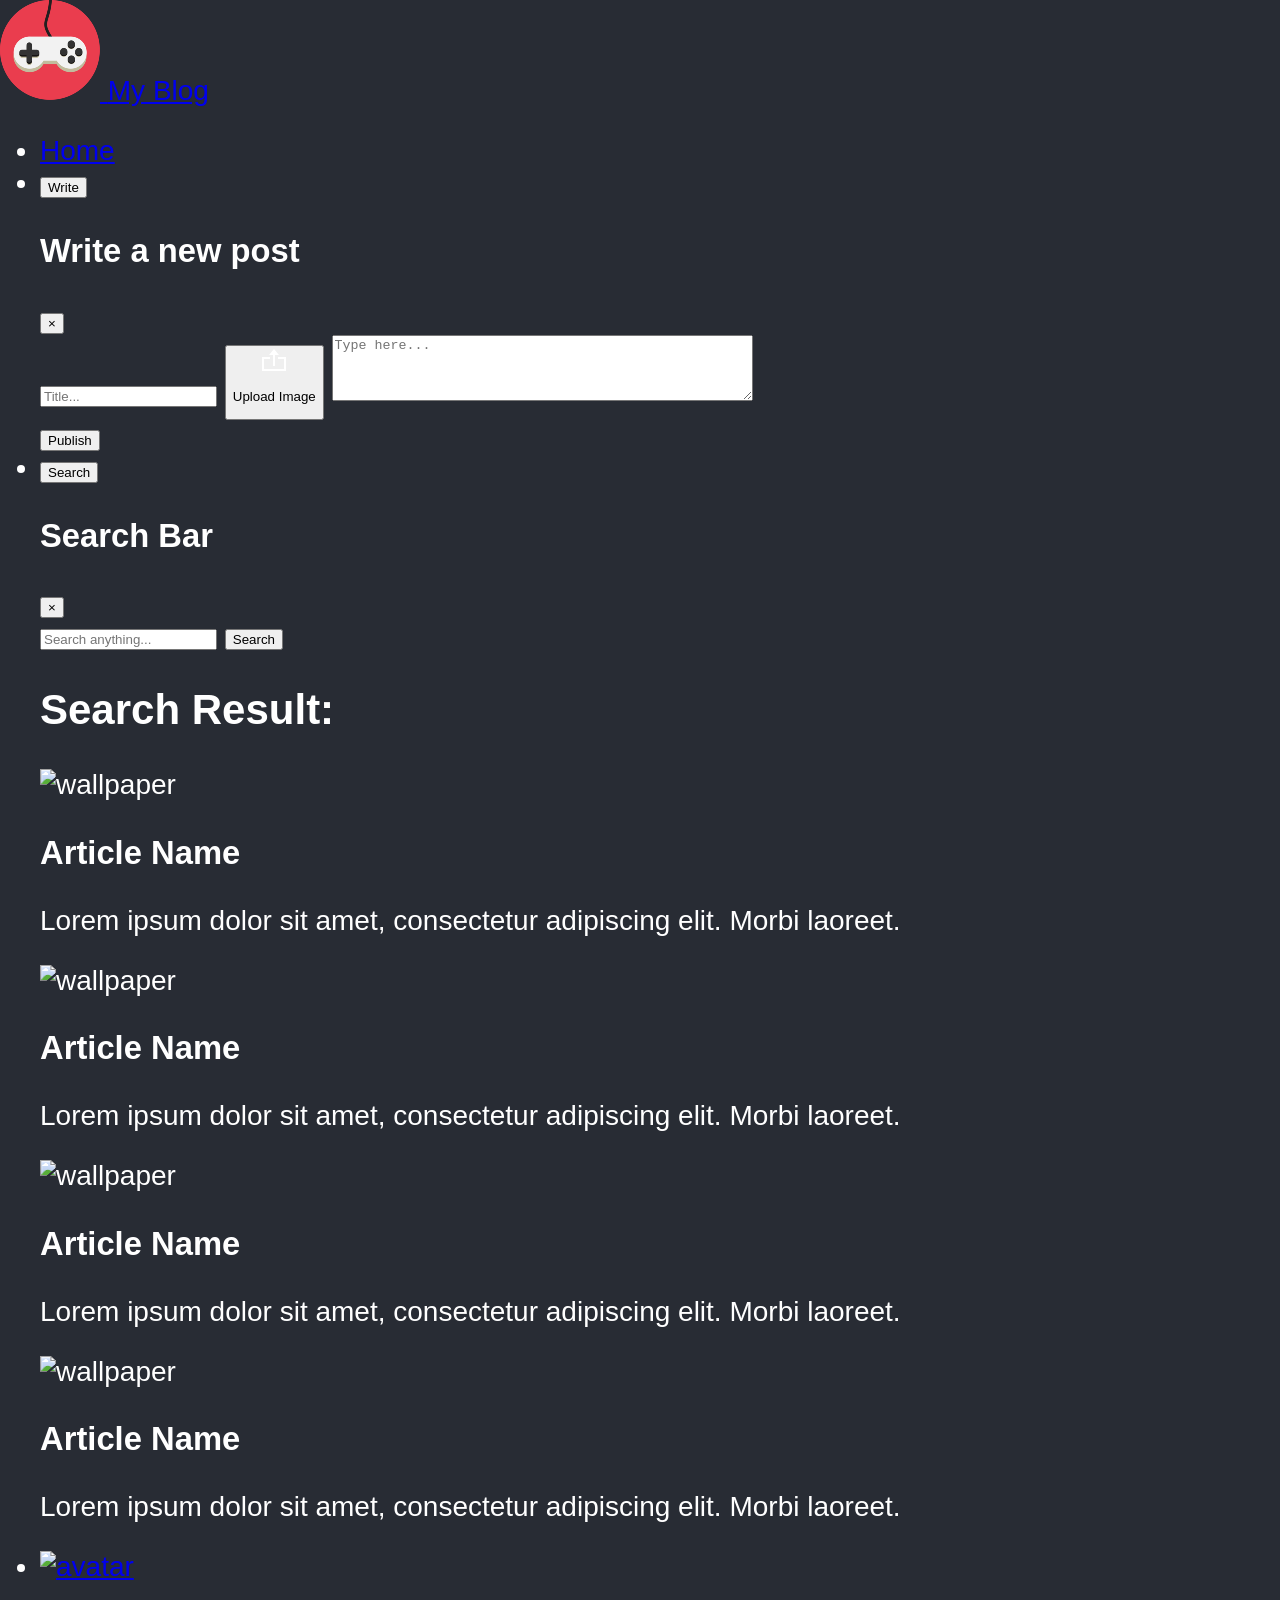
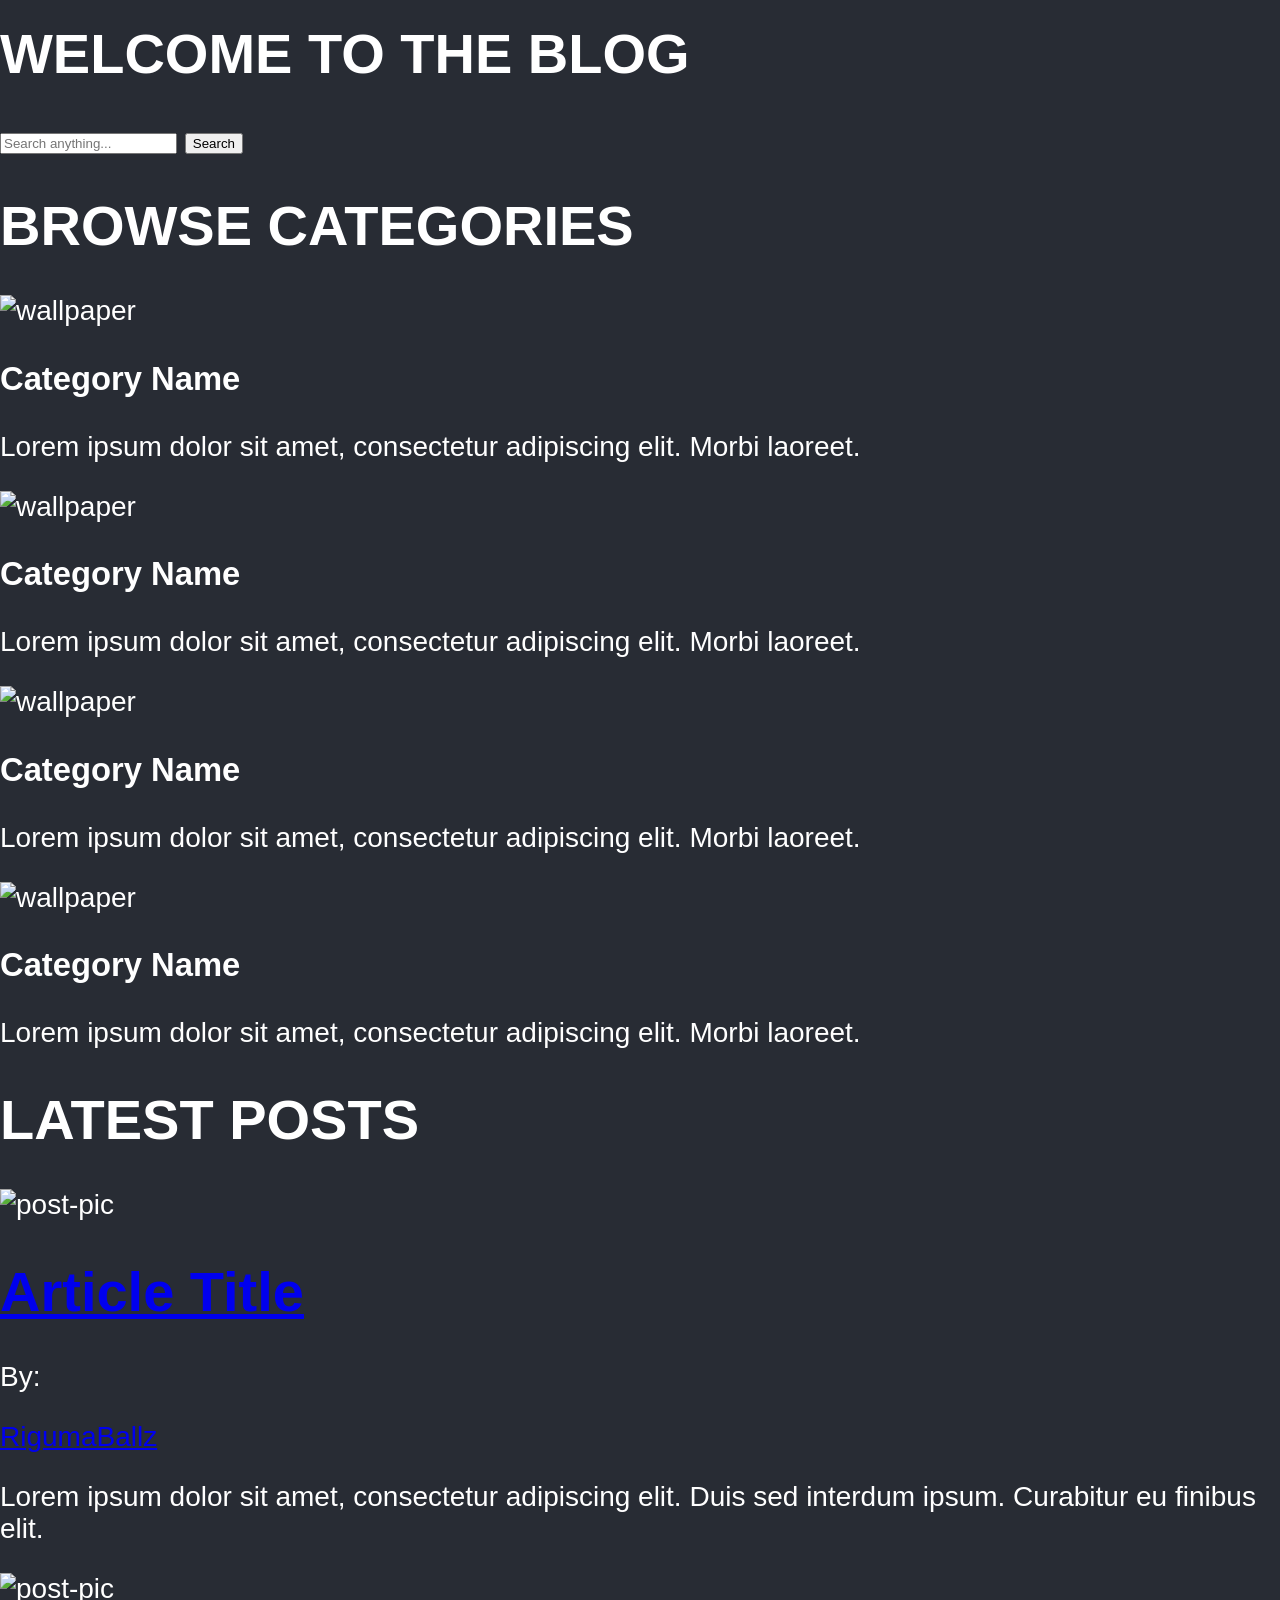
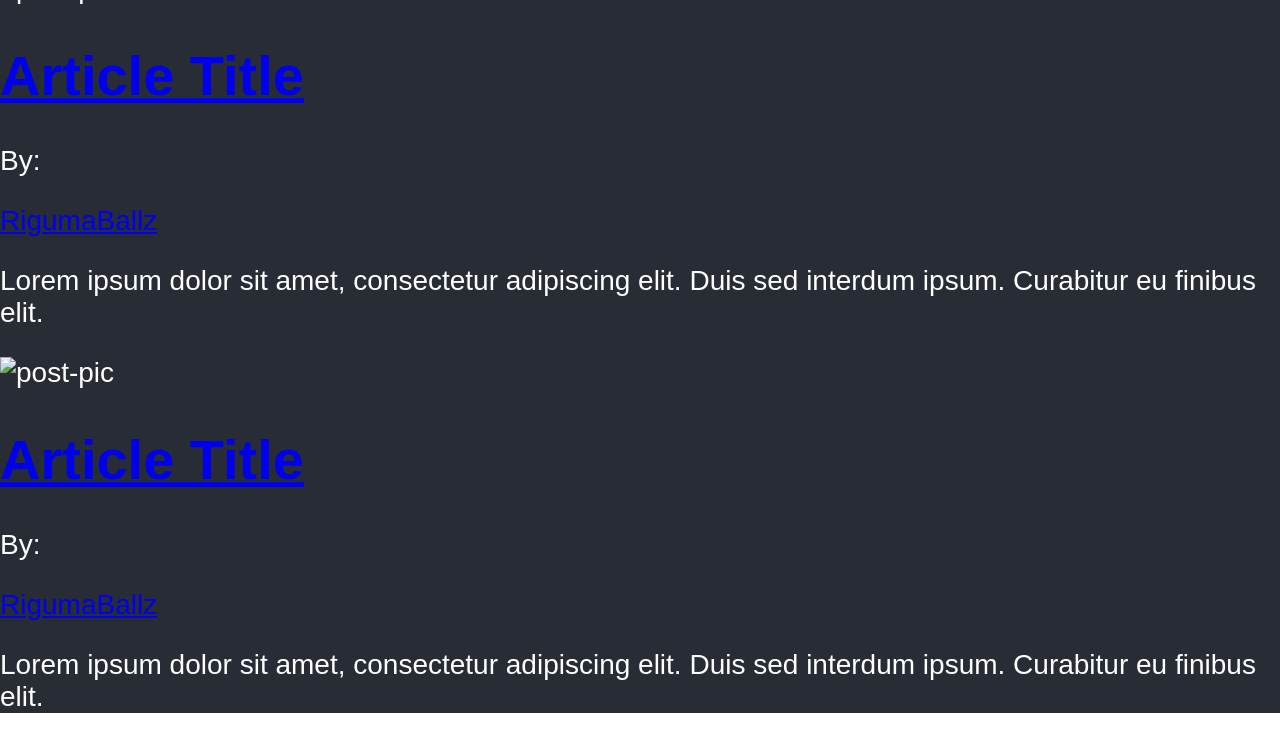
==== home.html @ 67226c35 "move files" ====
<!DOCTYPE html>
<html lang="en">
<head>
    <meta charset="UTF-8">
    <meta http-equiv="X-UA-Compatible" content="IE=edge">
    <meta name="viewport" content="width=device-width, initial-scale=1.0">
    <link rel="stylesheet" href="main-style.css">
    <script src="https://cdn.tailwindcss.com"></script>
    <script src="https://code.jquery.com/jquery-1.12.4.js" integrity="sha256-Qw82+bXyGq6MydymqBxNPYTaUXXq7c8v3CwiYwLLNXU=" crossorigin="anonymous"></script>
    <title>Document</title>
    <script>
      tailwind.config = {
        theme: {
          extend: {
              colors: {
                  clifford: '#da373d',
              },
              minWidth: {
                  '1/2' : '50%',
              },
          }
        }
      }
    </script>
</head>

<body>
    <div class="login-header">
        <!--Navigation bar-->
        <div id="nav-placeholder">

        </div>

        <script>
        $(function(){
          $("#nav-placeholder").load("nav.html");
        });
        </script>
        <!--end of Navigation bar-->
        <div class="flex flex-col px-10 pb-10 pt-32">
          <div class="flex flex-row w-full space-x-8">
            <div class="basis-2/3 flex flex-col w-1/2 space-y-10 justify-items-between">
                <h1 class="text-7xl self-start flex-wrap text-left">WELCOME TO THE BLOG</h1>
        
                <div class="flex flex-row space-x-2">
                    <input type="text" placeholder="Search anything..." class="pl-9 pr-3 py-3 text-lg w-full relative search-icon text-black rounded-l-lg"/>
                    
                    <button class="bg-slate-400 px-5 text-xl rounded-r-lg" onclick="toggleModal('modal-id')"> Search </button>
                </div>
        
                <div class="flex flex-col space-y-2">
        
                    <h1 class="self-start">BROWSE CATEGORIES</h1>
        
                    <div class="flex flex-row overflow-x-scroll space-x-5 p-3">
                        <!-- Element -->
                        <div class="relative cursor-pointer w-full rounded-xl bg-white shadow-lg hover:shadow-xl min-w-1/2">
                            <div class="relative flex items-end overflow-hidden rounded-xl">
                                <img src="https://i.pinimg.com/originals/fa/7b/c4/fa7bc4ef63fb8619e439ce052b7caf87.jpg" alt="wallpaper"/>
                            </div>
                    
                            <div class="absolute bottom-0 left-0 right-0 px-4 py-2 bg-gray-800 opacity-80">
                                <h3 class="text-xl text-white font-bold">
                                    Category Name</h3>
                                <p class="mt-2 text-sm text-gray-300">Lorem ipsum dolor sit amet, consectetur adipiscing elit. Morbi laoreet.</p>
                            </div>
                        </div>
                        <div class="relative cursor-pointer w-full rounded-xl bg-white shadow-lg hover:shadow-xl min-w-1/2">
                            <div class="relative flex items-end overflow-hidden rounded-xl">
                                <img src="https://i.pinimg.com/originals/fa/7b/c4/fa7bc4ef63fb8619e439ce052b7caf87.jpg" alt="wallpaper"/>
                            </div>
                    
                            <div class="absolute bottom-0 left-0 right-0 px-4 py-2 bg-gray-800 opacity-80">
                                <h3 class="text-xl text-white font-bold">
                                    Category Name</h3>
                                <p class="mt-2 text-sm text-gray-300">Lorem ipsum dolor sit amet, consectetur adipiscing elit. Morbi laoreet.</p>
                            </div>
                        </div>
                        <div class="relative cursor-pointer w-full rounded-xl bg-white shadow-lg hover:shadow-xl min-w-1/2">
                            <div class="relative flex items-end overflow-hidden rounded-xl">
                                <img src="https://i.pinimg.com/originals/fa/7b/c4/fa7bc4ef63fb8619e439ce052b7caf87.jpg" alt="wallpaper"/>
                            </div>
                    
                            <div class="absolute bottom-0 left-0 right-0 px-4 py-2 bg-gray-800 opacity-80">
                                <h3 class="text-xl text-white font-bold">
                                    Category Name</h3>
                                <p class="mt-2 text-sm text-gray-300">Lorem ipsum dolor sit amet, consectetur adipiscing elit. Morbi laoreet.</p>
                            </div>
                        </div>
                        <div class="relative cursor-pointer w-full rounded-xl bg-white shadow-lg hover:shadow-xl min-w-1/2">
                            <div class="relative flex items-end overflow-hidden rounded-xl">
                                <img src="https://i.pinimg.com/originals/fa/7b/c4/fa7bc4ef63fb8619e439ce052b7caf87.jpg" alt="wallpaper"/>
                            </div>
                    
                            <div class="absolute bottom-0 left-0 right-0 px-4 py-2 bg-gray-800 opacity-80">
                                <h3 class="text-xl text-white font-bold">
                                    Category Name</h3>
                                <p class="mt-2 text-sm text-gray-300">Lorem ipsum dolor sit amet, consectetur adipiscing elit. Morbi laoreet.</p>
                            </div>
                        </div>
                    </div>
                </div>       
            </div>

            <div class="basis-1/3 flex-1 flex-col">
                <div class="flex flex-col space-y-5">
                  <h1 class="font-bold self-start text-2xl">LATEST POSTS</h1>
                  <div class="flex flex-row bg-slate-600 scale-100 hover:scale-110 ease-in-out duration-150 rounded-xl space-x-2">
                    <img title="post-pic" src="https://images.unsplash.com/photo-1661961112951-f2bfd1f253ce?ixlib=rb-4.0.3&ixid=MnwxMjA3fDF8MHxwaG90by1wYWdlfHx8fGVufDB8fHx8&auto=format&fit=crop&w=1472&q=80" class="w-2/5 rounded-l-xl"/>
      
                    <div class="flex flex-col justify-start text-left p-2">
                      <a href="post.html"><h1 class="font-bold text-xl">Article Title</h1></a>
                      <div class="flex flex-row space-x-1">
                        <p class="text-base">By:</p> 
                        <a href="user.html"><p class="text-base text-yellow-400 font-semibold">RigumaBallz</p></a>
                      </div>
                      <p class="text-sm text-justify pr-5 overflow-hidden">
                        Lorem ipsum dolor sit amet, consectetur adipiscing elit. Duis sed interdum ipsum. Curabitur eu finibus elit.
                      </p>
                    </div>
                  </div>
                  <div class="flex flex-row bg-slate-600 scale-100 hover:scale-110 ease-in-out duration-150 rounded-xl space-x-2">
                    <img title="post-pic" src="https://images.unsplash.com/photo-1661961112951-f2bfd1f253ce?ixlib=rb-4.0.3&ixid=MnwxMjA3fDF8MHxwaG90by1wYWdlfHx8fGVufDB8fHx8&auto=format&fit=crop&w=1472&q=80" class="w-2/5 rounded-l-xl"/>
      
                    <div class="flex flex-col justify-start text-left p-2">
                      <a href="post.html"><h1 class="font-bold text-xl">Article Title</h1></a>
                      <div class="flex flex-row space-x-1">
                        <p class="text-base">By:</p> 
                        <a href="user.html"><p class="text-base text-yellow-400 font-semibold">RigumaBallz</p></a>
                      </div>
                      <p class="text-sm text-justify pr-5 overflow-hidden">
                        Lorem ipsum dolor sit amet, consectetur adipiscing elit. Duis sed interdum ipsum. Curabitur eu finibus elit.
                      </p>
                    </div>
                  </div>
                  <div class="flex flex-row bg-slate-600 scale-100 hover:scale-110 ease-in-out duration-150 rounded-xl space-x-2">
                    <img title="post-pic" src="https://images.unsplash.com/photo-1661961112951-f2bfd1f253ce?ixlib=rb-4.0.3&ixid=MnwxMjA3fDF8MHxwaG90by1wYWdlfHx8fGVufDB8fHx8&auto=format&fit=crop&w=1472&q=80" class="w-2/5 rounded-l-xl"/>
      
                    <div class="flex flex-col justify-start text-left p-2">
                      <a href="post.html"><h1 class="font-bold text-xl">Article Title</h1></a>
                      <div class="flex flex-row space-x-1">
                        <p class="text-base">By:</p> 
                        <a href="user.html"><p class="text-base text-yellow-400 font-semibold">RigumaBallz</p></a>
                      </div>
                      <p class="text-sm text-justify pr-5 overflow-hidden">
                        Lorem ipsum dolor sit amet, consectetur adipiscing elit. Duis sed interdum ipsum. Curabitur eu finibus elit.
                      </p>
                    </div>
                  </div>
                </div>
            </div>
          </div>
        </div>
    </div>
</body>

</html>
---- main-style.css ----
body {
  margin: 0;
  font-family: -apple-system, BlinkMacSystemFont, 'Segoe UI', 'Roboto', 'Oxygen',
    'Ubuntu', 'Cantarell', 'Fira Sans', 'Droid Sans', 'Helvetica Neue',
    sans-serif;
  -webkit-font-smoothing: antialiased;
  -moz-osx-font-smoothing: grayscale;
}

code {
  font-family: source-code-pro, Menlo, Monaco, Consolas, 'Courier New',
    monospace;
}

/* width */
::-webkit-scrollbar {
  width: 10px;
  height: 10px;
}

/* Track */
::-webkit-scrollbar-track {
  background: #f1f1f1;
}

/* Handle */
::-webkit-scrollbar-thumb {
  background: #888;
}

/* Handle on hover */
::-webkit-scrollbar-thumb:hover {
  background: #555;
}

.login-main-header {
    background-image: url("./GchDA52.jpg");
    /* background-image: url("https://s3.cloud.cmctelecom.vn/tinhte1/2017/12/4205955_Bliss_-_Tinhte.vn.jpg"); */
    background-size: cover;
    background-repeat: no-repeat;
    background-position: center;
    min-height: 100vh;
    font-size: calc(10px + 2vmin);
    color: white;
}

.login-header {
  background-color: #282c34;
  min-height: 100vh;
  font-size: calc(10px + 2vmin);
  color: white;
}

.log-box {
  min-height: 100vh;
}

.user-avatar {
  width: 40px;
  height: 40px;
  border-radius: 50%;
  background-image: url("https://images.unsplash.com/photo-1533743983669-94fa5c4338ec?ixlib=rb-4.0.3&ixid=MnwxMjA3fDB8MHxwaG90by1wYWdlfHx8fGVufDB8fHx8&auto=format&fit=crop&w=1092&q=80");
}

.profile-img {
  background-image: url("https://images.unsplash.com/photo-1533743983669-94fa5c4338ec?ixlib=rb-4.0.3&ixid=MnwxMjA3fDB8MHxwaG90by1wYWdlfHx8fGVufDB8fHx8&auto=format&fit=crop&w=1092&q=80");
}
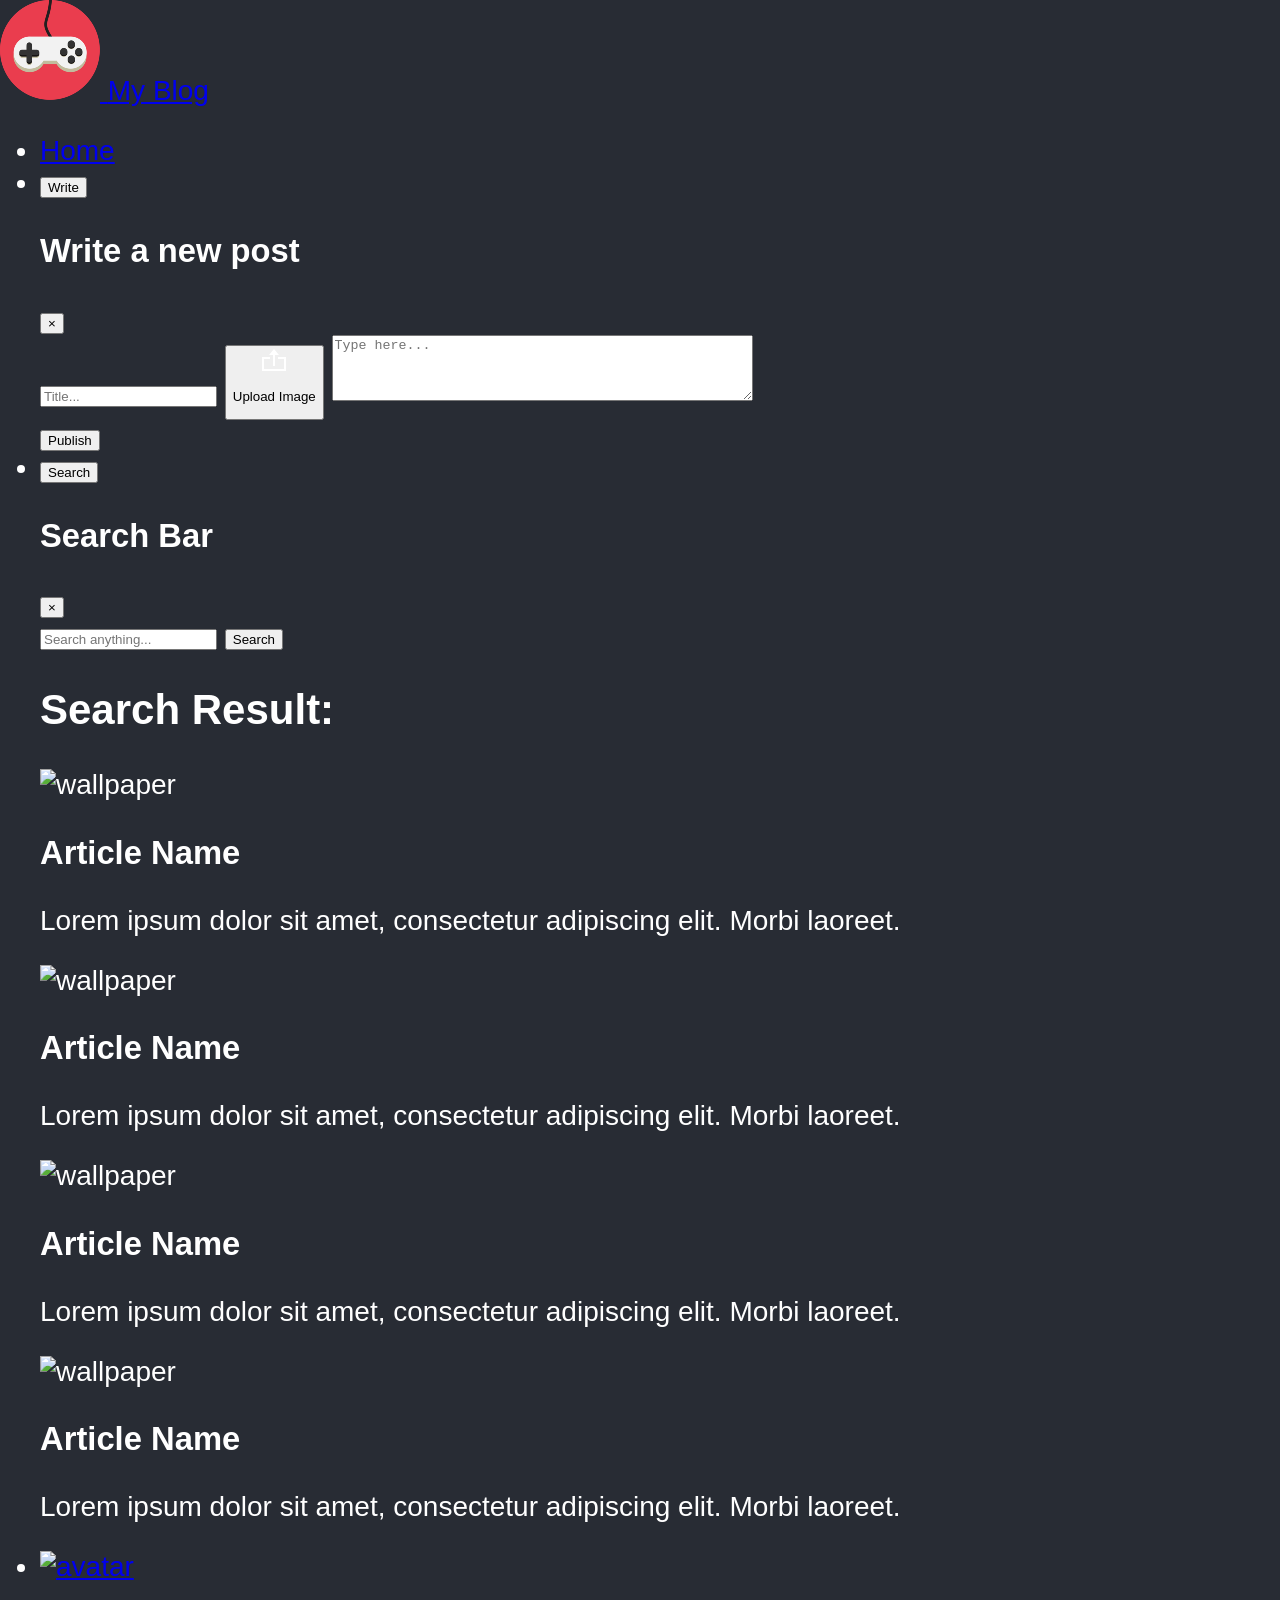
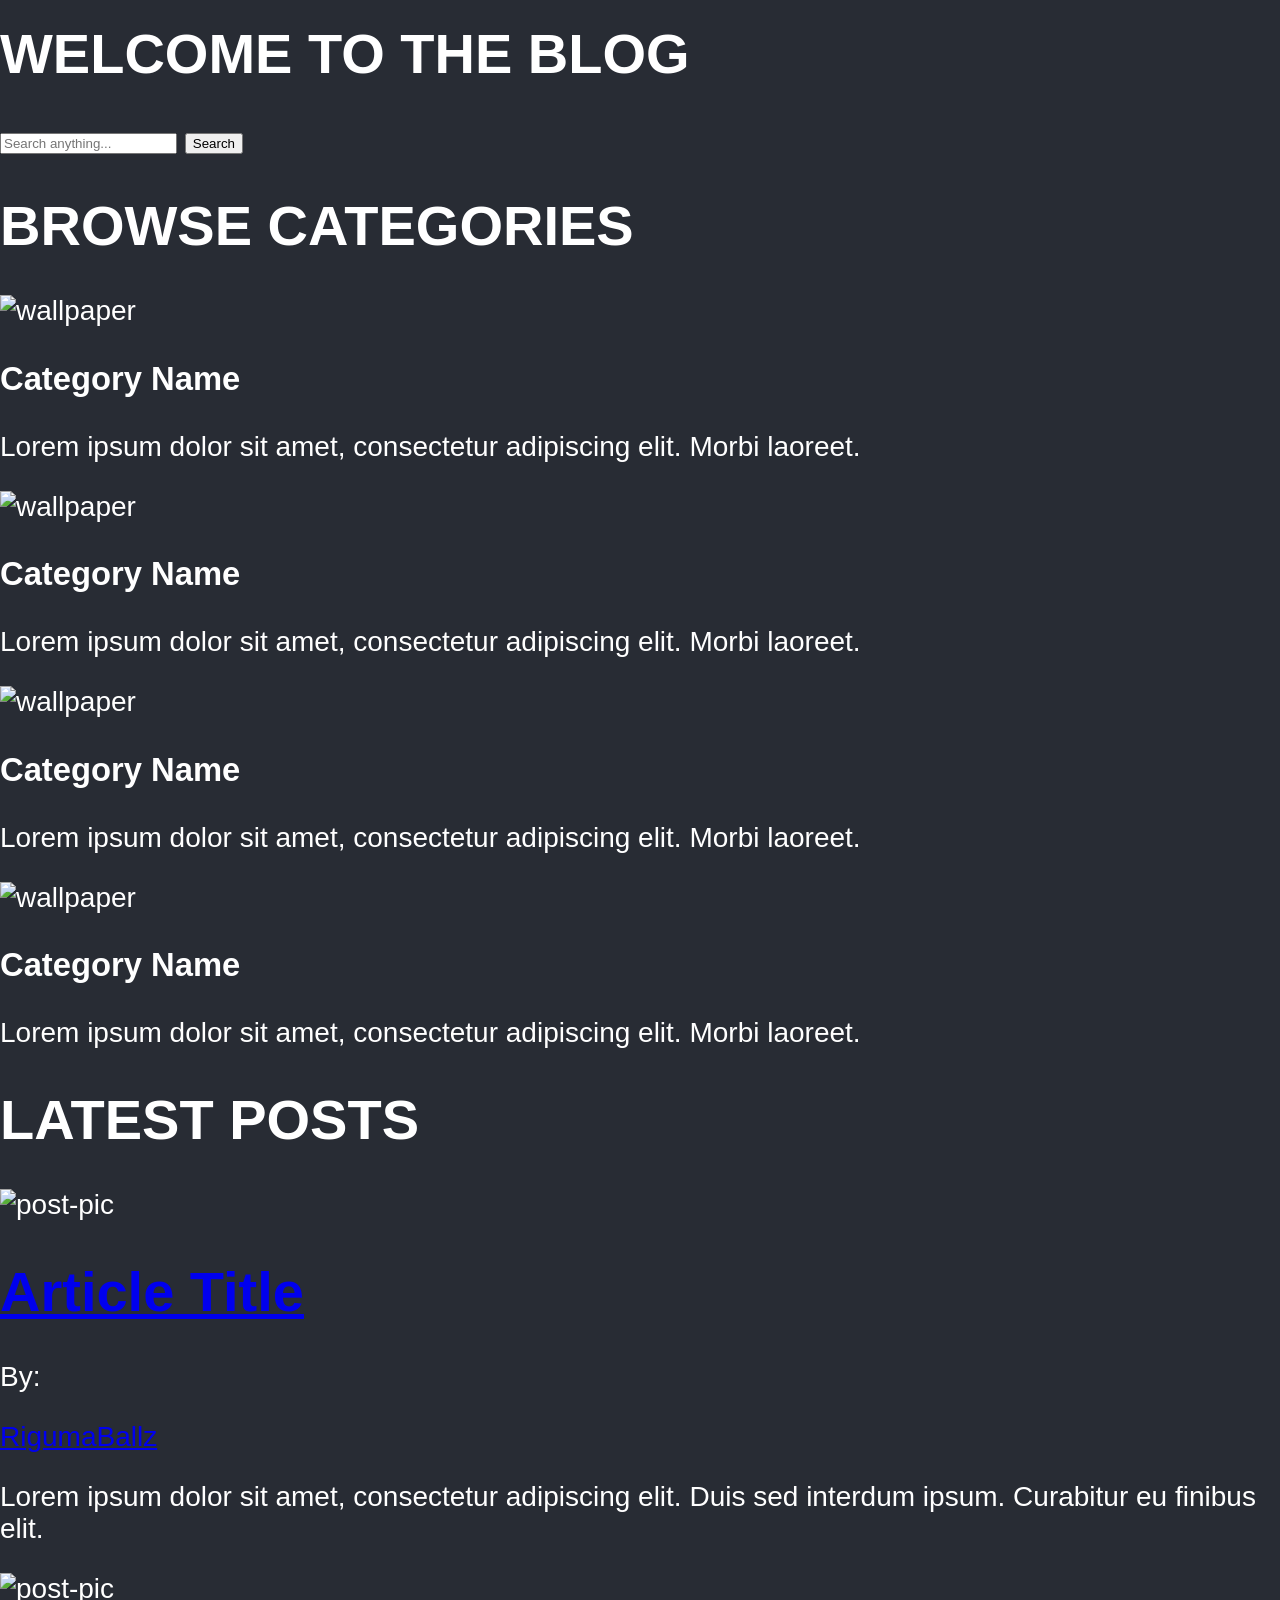
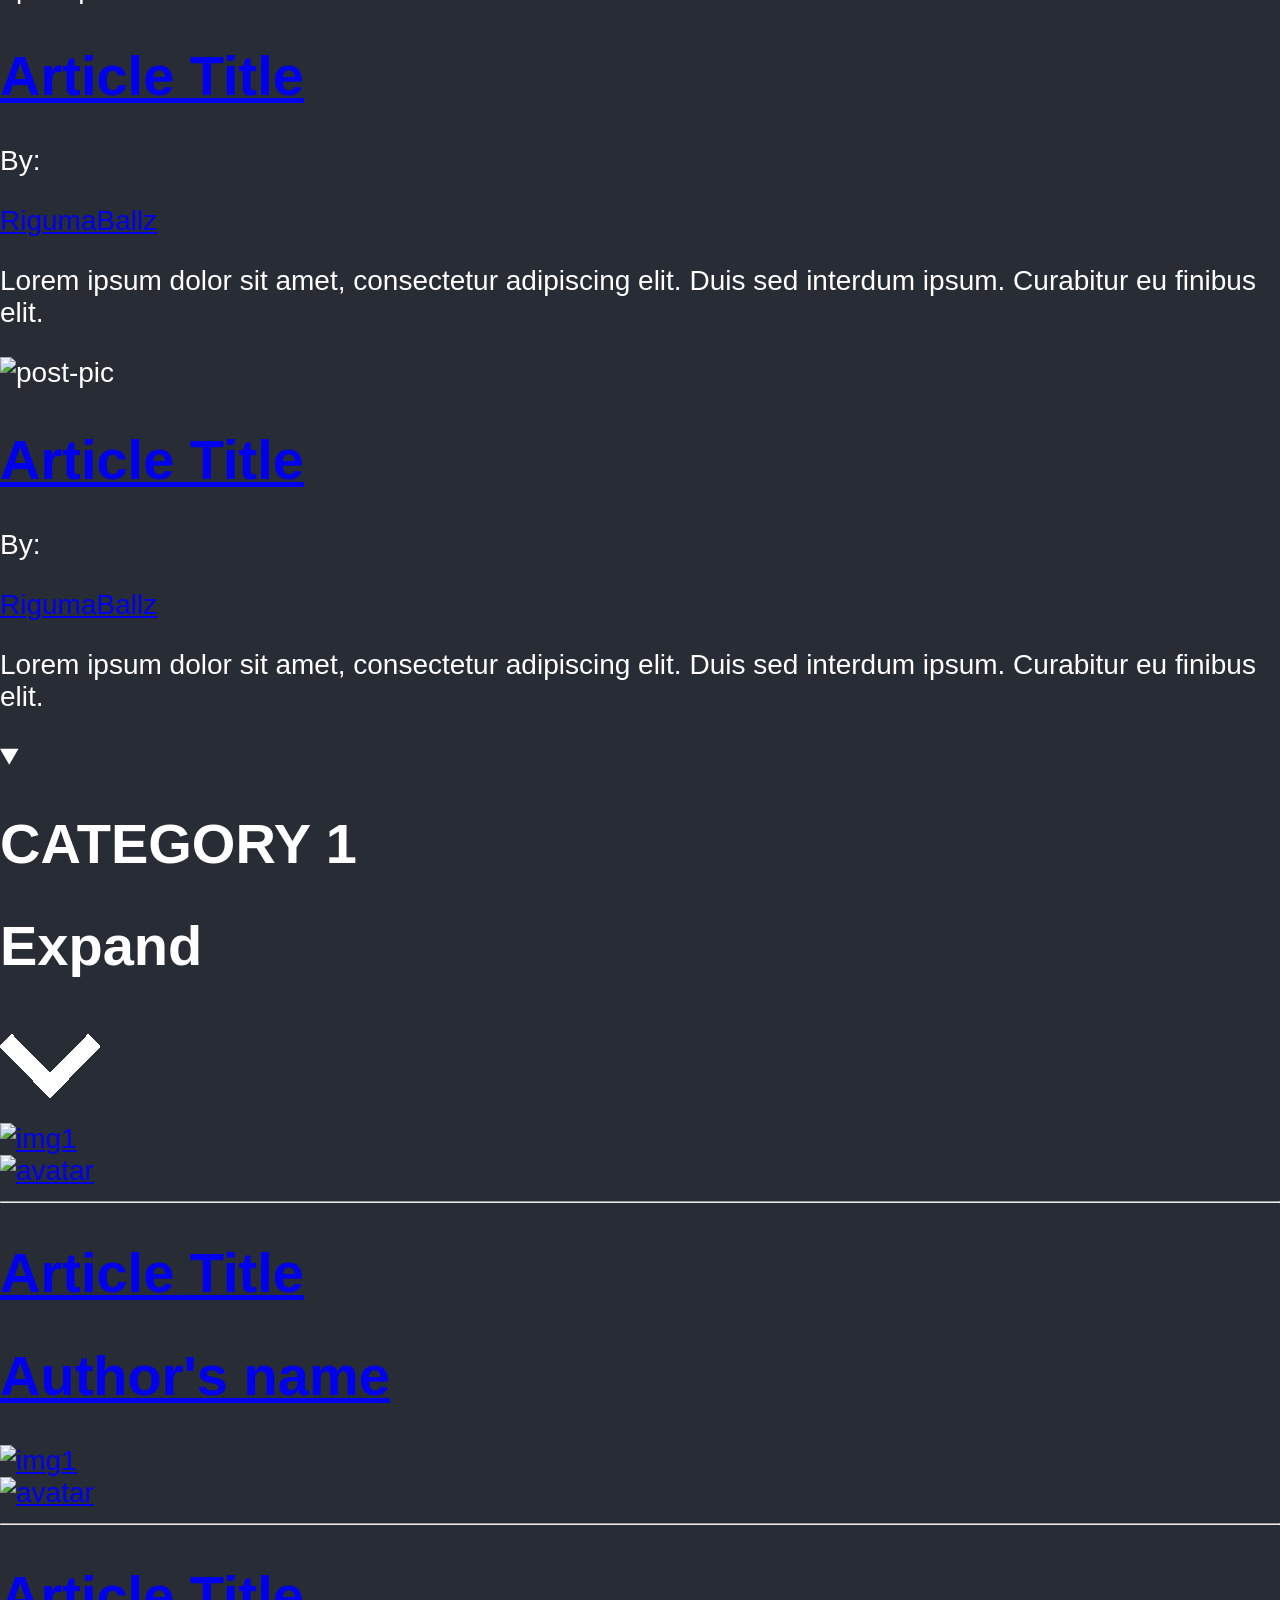
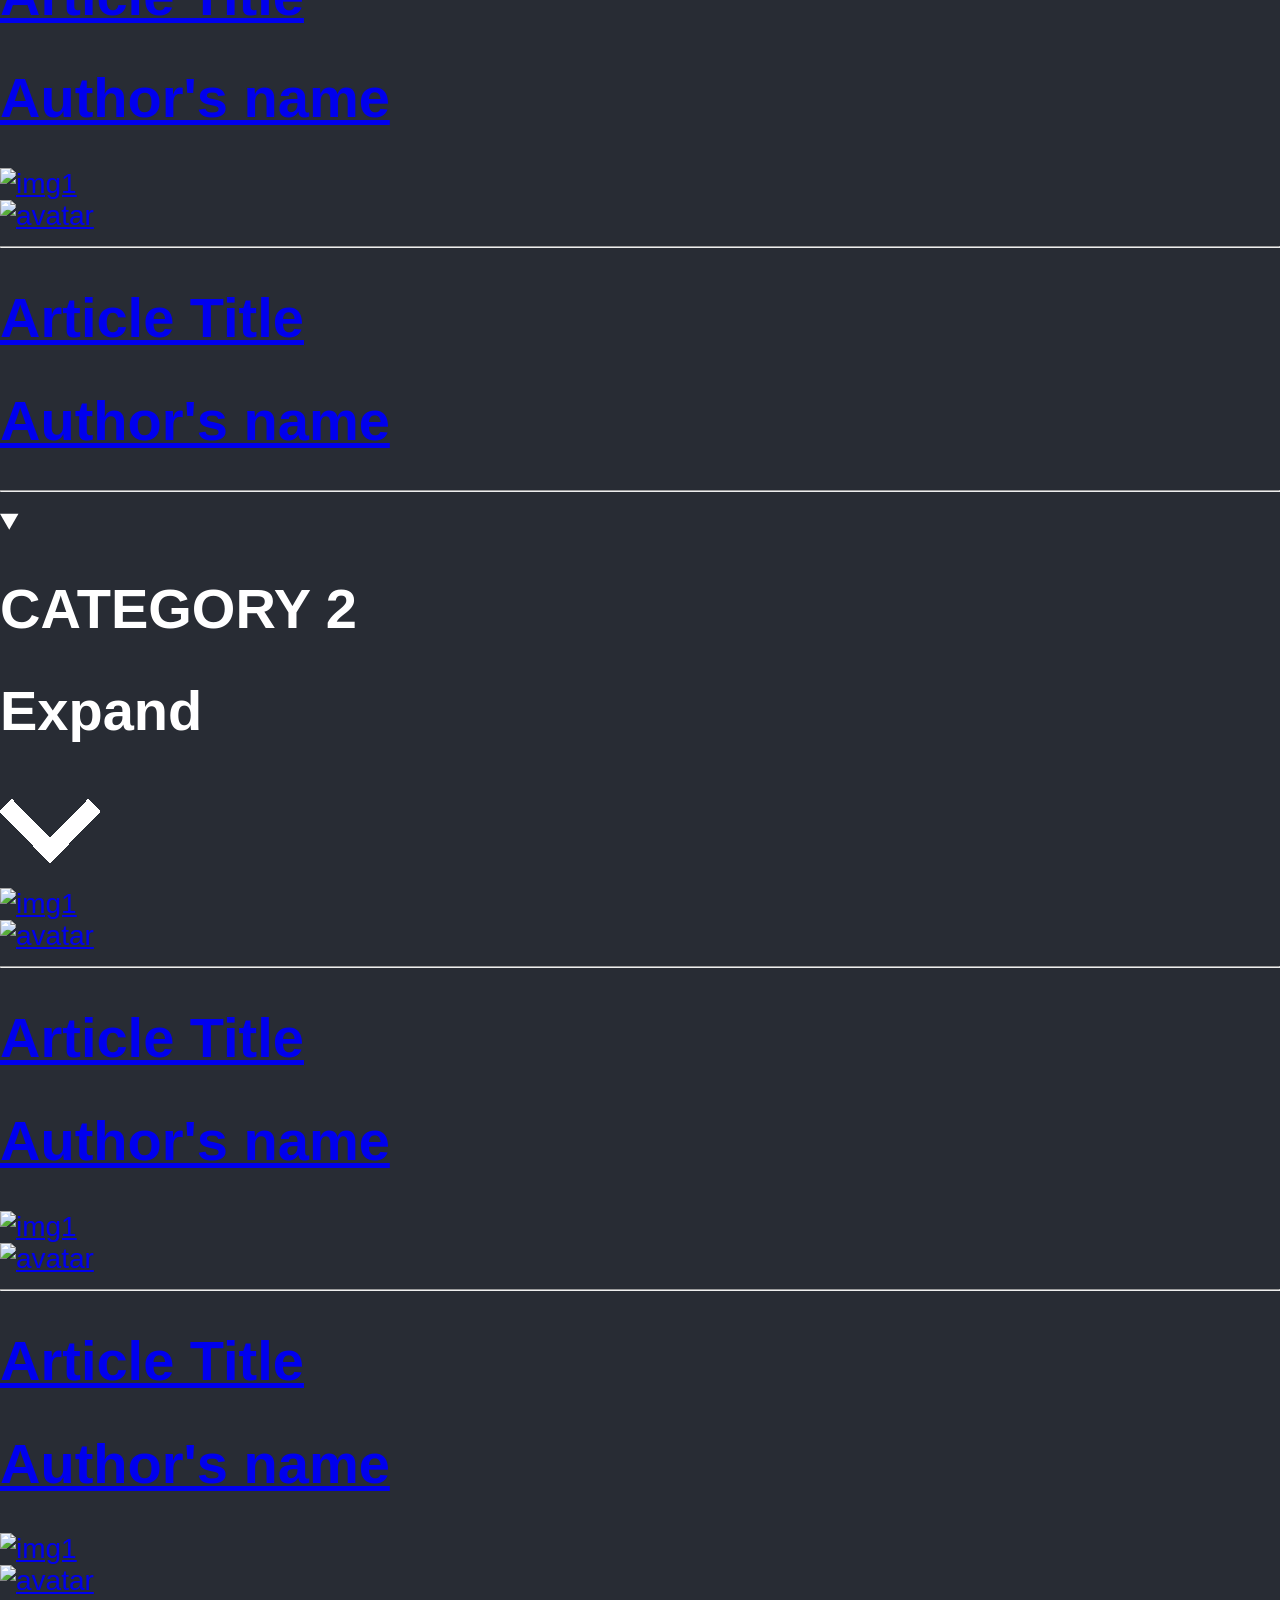
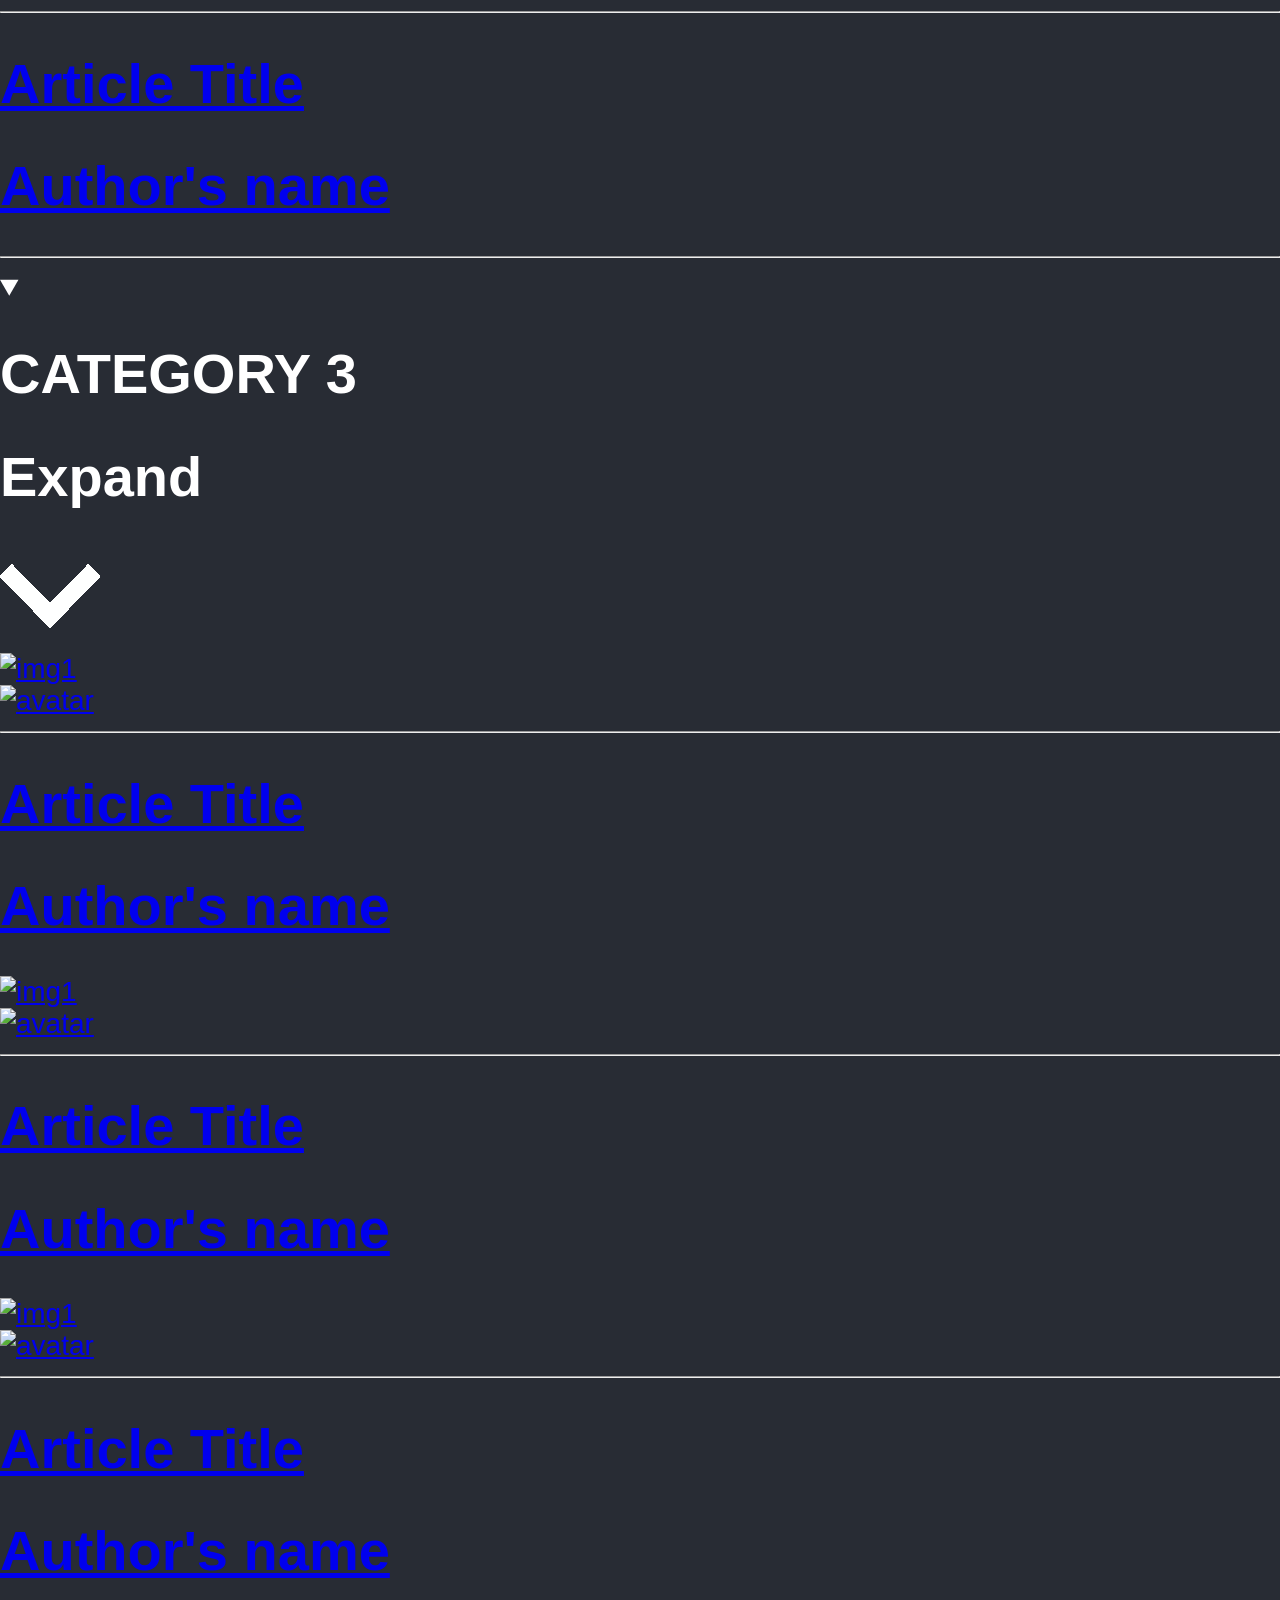
==== commit 32c23ef0: "add: category list" ====
--- a/home.html
+++ b/home.html
@@ -37,7 +37,7 @@
         });
         </script>
         <!--end of Navigation bar-->
-        <div class="flex flex-col px-10 pb-10 pt-32">
+        <div class="flex flex-col px-10 pb-10 pt-32 space-y-10">
           <div class="flex flex-row w-full space-x-8">
             <div class="basis-2/3 flex flex-col w-1/2 space-y-10 justify-items-between">
                 <h1 class="text-7xl self-start flex-wrap text-left">WELCOME TO THE BLOG</h1>
@@ -150,6 +150,162 @@
                 </div>
             </div>
           </div>
+          <details class="flex flex-col w-full space-y-4 group" open>
+            <summary class="items-center flex flex-row justify-between">
+              <h1 class="text-4xl self-start flex-wrap text-left font-semibold">CATEGORY 1</h1>
+              <div class="flex flex-row space-x-2 items-center cursor-pointer">
+                <h1>Expand</h1>
+                <img title="arrow" src="./arrow-down.png" class="w-8 h-8 group-open:rotate-180 transition-transform origin-center">
+              </div>
+            </summary>
+            
+            <div class="grid grid-cols-3 gap-5">
+              <a href="post.html">
+                <div class="flex flex-col">
+                  <img title="img1" src="https://images.unsplash.com/photo-1496171367470-9ed9a91ea931?ixlib=rb-4.0.3&ixid=MnwxMjA3fDB8MHxwaG90by1wYWdlfHx8fGVufDB8fHx8&auto=format&fit=crop&w=1470&q=80" class="object-fill rounded-t-2xl"/>
+                  <div class="flex flex-row bg-slate-600 rounded-b-2xl">
+                    <img title="avatar" src="https://images.unsplash.com/photo-1533743983669-94fa5c4338ec?ixlib=rb-4.0.3&ixid=MnwxMjA3fDB8MHxwaG90by1wYWdlfHx8fGVufDB8fHx8&auto=format&fit=crop&w=1092&q=80" class="w-14 h-14 rounded-full object-fill m-3"/>
+                    <hr class="w-px h-auto bg-slate-200 my-1">
+                    <div class="flex flex-col pl-5 pt-2 text-white">
+                      <h1 class="font-semibold">Article Title</h1>
+                      <h1 class="text-base text-yellow-400">Author's name</h1>
+                    </div>
+                  </div>
+                </div>
+              </a>
+              <a href="post.html">
+                <div class="flex flex-col">
+                  <img title="img1" src="https://images.unsplash.com/photo-1496171367470-9ed9a91ea931?ixlib=rb-4.0.3&ixid=MnwxMjA3fDB8MHxwaG90by1wYWdlfHx8fGVufDB8fHx8&auto=format&fit=crop&w=1470&q=80" class="object-fill rounded-t-2xl"/>
+                  <div class="flex flex-row bg-slate-600 rounded-b-2xl">
+                    <img title="avatar" src="https://images.unsplash.com/photo-1533743983669-94fa5c4338ec?ixlib=rb-4.0.3&ixid=MnwxMjA3fDB8MHxwaG90by1wYWdlfHx8fGVufDB8fHx8&auto=format&fit=crop&w=1092&q=80" class="w-14 h-14 rounded-full object-fill m-3"/>
+                    <hr class="w-px h-auto bg-slate-200 my-1">
+                    <div class="flex flex-col pl-5 pt-2 text-white">
+                      <h1 class="font-semibold">Article Title</h1>
+                      <h1 class="text-base text-yellow-400">Author's name</h1>
+                    </div>
+                  </div>
+                </div>
+              </a>
+              <a href="post.html">
+                <div class="flex flex-col">
+                  <img title="img1" src="https://images.unsplash.com/photo-1496171367470-9ed9a91ea931?ixlib=rb-4.0.3&ixid=MnwxMjA3fDB8MHxwaG90by1wYWdlfHx8fGVufDB8fHx8&auto=format&fit=crop&w=1470&q=80" class="object-fill rounded-t-2xl"/>
+                  <div class="flex flex-row bg-slate-600 rounded-b-2xl">
+                    <img title="avatar" src="https://images.unsplash.com/photo-1533743983669-94fa5c4338ec?ixlib=rb-4.0.3&ixid=MnwxMjA3fDB8MHxwaG90by1wYWdlfHx8fGVufDB8fHx8&auto=format&fit=crop&w=1092&q=80" class="w-14 h-14 rounded-full object-fill m-3"/>
+                    <hr class="w-px h-auto bg-slate-200 my-1">
+                    <div class="flex flex-col pl-5 pt-2 text-white">
+                      <h1 class="font-semibold">Article Title</h1>
+                      <h1 class="text-base text-yellow-400">Author's name</h1>
+                    </div>
+                  </div>
+                </div>
+              </a>
+            </div>
+          </details>
+          <hr>
+          <details class="flex flex-col w-full space-y-4 group" open>
+            <summary class="items-center flex flex-row justify-between">
+              <h1 class="text-4xl self-start flex-wrap text-left font-semibold">CATEGORY 2</h1>
+              <div class="flex flex-row space-x-2 items-center cursor-pointer">
+                <h1>Expand</h1>
+                <img title="arrow" src="./arrow-down.png" class="w-8 h-8 group-open:rotate-180 transition-transform origin-center">
+              </div>
+            </summary>
+            
+            <div class="grid grid-cols-3 gap-5">
+              <a href="post.html">
+                <div class="flex flex-col">
+                  <img title="img1" src="https://images.unsplash.com/photo-1496171367470-9ed9a91ea931?ixlib=rb-4.0.3&ixid=MnwxMjA3fDB8MHxwaG90by1wYWdlfHx8fGVufDB8fHx8&auto=format&fit=crop&w=1470&q=80" class="object-fill rounded-t-2xl"/>
+                  <div class="flex flex-row bg-slate-600 rounded-b-2xl">
+                    <img title="avatar" src="https://images.unsplash.com/photo-1533743983669-94fa5c4338ec?ixlib=rb-4.0.3&ixid=MnwxMjA3fDB8MHxwaG90by1wYWdlfHx8fGVufDB8fHx8&auto=format&fit=crop&w=1092&q=80" class="w-14 h-14 rounded-full object-fill m-3"/>
+                    <hr class="w-px h-auto bg-slate-200 my-1">
+                    <div class="flex flex-col pl-5 pt-2 text-white">
+                      <h1 class="font-semibold">Article Title</h1>
+                      <h1 class="text-base text-yellow-400">Author's name</h1>
+                    </div>
+                  </div>
+                </div>
+              </a>
+              <a href="post.html">
+                <div class="flex flex-col">
+                  <img title="img1" src="https://images.unsplash.com/photo-1496171367470-9ed9a91ea931?ixlib=rb-4.0.3&ixid=MnwxMjA3fDB8MHxwaG90by1wYWdlfHx8fGVufDB8fHx8&auto=format&fit=crop&w=1470&q=80" class="object-fill rounded-t-2xl"/>
+                  <div class="flex flex-row bg-slate-600 rounded-b-2xl">
+                    <img title="avatar" src="https://images.unsplash.com/photo-1533743983669-94fa5c4338ec?ixlib=rb-4.0.3&ixid=MnwxMjA3fDB8MHxwaG90by1wYWdlfHx8fGVufDB8fHx8&auto=format&fit=crop&w=1092&q=80" class="w-14 h-14 rounded-full object-fill m-3"/>
+                    <hr class="w-px h-auto bg-slate-200 my-1">
+                    <div class="flex flex-col pl-5 pt-2 text-white">
+                      <h1 class="font-semibold">Article Title</h1>
+                      <h1 class="text-base text-yellow-400">Author's name</h1>
+                    </div>
+                  </div>
+                </div>
+              </a>
+              <a href="post.html">
+                <div class="flex flex-col">
+                  <img title="img1" src="https://images.unsplash.com/photo-1496171367470-9ed9a91ea931?ixlib=rb-4.0.3&ixid=MnwxMjA3fDB8MHxwaG90by1wYWdlfHx8fGVufDB8fHx8&auto=format&fit=crop&w=1470&q=80" class="object-fill rounded-t-2xl"/>
+                  <div class="flex flex-row bg-slate-600 rounded-b-2xl">
+                    <img title="avatar" src="https://images.unsplash.com/photo-1533743983669-94fa5c4338ec?ixlib=rb-4.0.3&ixid=MnwxMjA3fDB8MHxwaG90by1wYWdlfHx8fGVufDB8fHx8&auto=format&fit=crop&w=1092&q=80" class="w-14 h-14 rounded-full object-fill m-3"/>
+                    <hr class="w-px h-auto bg-slate-200 my-1">
+                    <div class="flex flex-col pl-5 pt-2 text-white">
+                      <h1 class="font-semibold">Article Title</h1>
+                      <h1 class="text-base text-yellow-400">Author's name</h1>
+                    </div>
+                  </div>
+                </div>
+              </a>
+            </div>
+          </details>
+          <hr>
+          <details class="flex flex-col w-full space-y-4 group" open>
+            <summary class="items-center flex flex-row justify-between">
+              <h1 class="text-4xl self-start flex-wrap text-left font-semibold">CATEGORY 3</h1>
+              <div class="flex flex-row space-x-2 items-center cursor-pointer">
+                <h1>Expand</h1>
+                <img title="arrow" src="./arrow-down.png" class="w-8 h-8 group-open:rotate-180 transition-transform origin-center">
+              </div>
+            </summary>
+            
+            <div class="grid grid-cols-3 gap-5">
+              <a href="post.html">
+                <div class="flex flex-col">
+                  <img title="img1" src="https://images.unsplash.com/photo-1496171367470-9ed9a91ea931?ixlib=rb-4.0.3&ixid=MnwxMjA3fDB8MHxwaG90by1wYWdlfHx8fGVufDB8fHx8&auto=format&fit=crop&w=1470&q=80" class="object-fill rounded-t-2xl"/>
+                  <div class="flex flex-row bg-slate-600 rounded-b-2xl">
+                    <img title="avatar" src="https://images.unsplash.com/photo-1533743983669-94fa5c4338ec?ixlib=rb-4.0.3&ixid=MnwxMjA3fDB8MHxwaG90by1wYWdlfHx8fGVufDB8fHx8&auto=format&fit=crop&w=1092&q=80" class="w-14 h-14 rounded-full object-fill m-3"/>
+                    <hr class="w-px h-auto bg-slate-200 my-1">
+                    <div class="flex flex-col pl-5 pt-2 text-white">
+                      <h1 class="font-semibold">Article Title</h1>
+                      <h1 class="text-base text-yellow-400">Author's name</h1>
+                    </div>
+                  </div>
+                </div>
+              </a>
+              <a href="post.html">
+                <div class="flex flex-col">
+                  <img title="img1" src="https://images.unsplash.com/photo-1496171367470-9ed9a91ea931?ixlib=rb-4.0.3&ixid=MnwxMjA3fDB8MHxwaG90by1wYWdlfHx8fGVufDB8fHx8&auto=format&fit=crop&w=1470&q=80" class="object-fill rounded-t-2xl"/>
+                  <div class="flex flex-row bg-slate-600 rounded-b-2xl">
+                    <img title="avatar" src="https://images.unsplash.com/photo-1533743983669-94fa5c4338ec?ixlib=rb-4.0.3&ixid=MnwxMjA3fDB8MHxwaG90by1wYWdlfHx8fGVufDB8fHx8&auto=format&fit=crop&w=1092&q=80" class="w-14 h-14 rounded-full object-fill m-3"/>
+                    <hr class="w-px h-auto bg-slate-200 my-1">
+                    <div class="flex flex-col pl-5 pt-2 text-white">
+                      <h1 class="font-semibold">Article Title</h1>
+                      <h1 class="text-base text-yellow-400">Author's name</h1>
+                    </div>
+                  </div>
+                </div>
+              </a>
+              <a href="post.html">
+                <div class="flex flex-col">
+                  <img title="img1" src="https://images.unsplash.com/photo-1496171367470-9ed9a91ea931?ixlib=rb-4.0.3&ixid=MnwxMjA3fDB8MHxwaG90by1wYWdlfHx8fGVufDB8fHx8&auto=format&fit=crop&w=1470&q=80" class="object-fill rounded-t-2xl"/>
+                  <div class="flex flex-row bg-slate-600 rounded-b-2xl">
+                    <img title="avatar" src="https://images.unsplash.com/photo-1533743983669-94fa5c4338ec?ixlib=rb-4.0.3&ixid=MnwxMjA3fDB8MHxwaG90by1wYWdlfHx8fGVufDB8fHx8&auto=format&fit=crop&w=1092&q=80" class="w-14 h-14 rounded-full object-fill m-3"/>
+                    <hr class="w-px h-auto bg-slate-200 my-1">
+                    <div class="flex flex-col pl-5 pt-2 text-white">
+                      <h1 class="font-semibold">Article Title</h1>
+                      <h1 class="text-base text-yellow-400">Author's name</h1>
+                    </div>
+                  </div>
+                </div>
+              </a>
+            </div>
+          </details>
+          <hr>
         </div>
     </div>
 </body>
